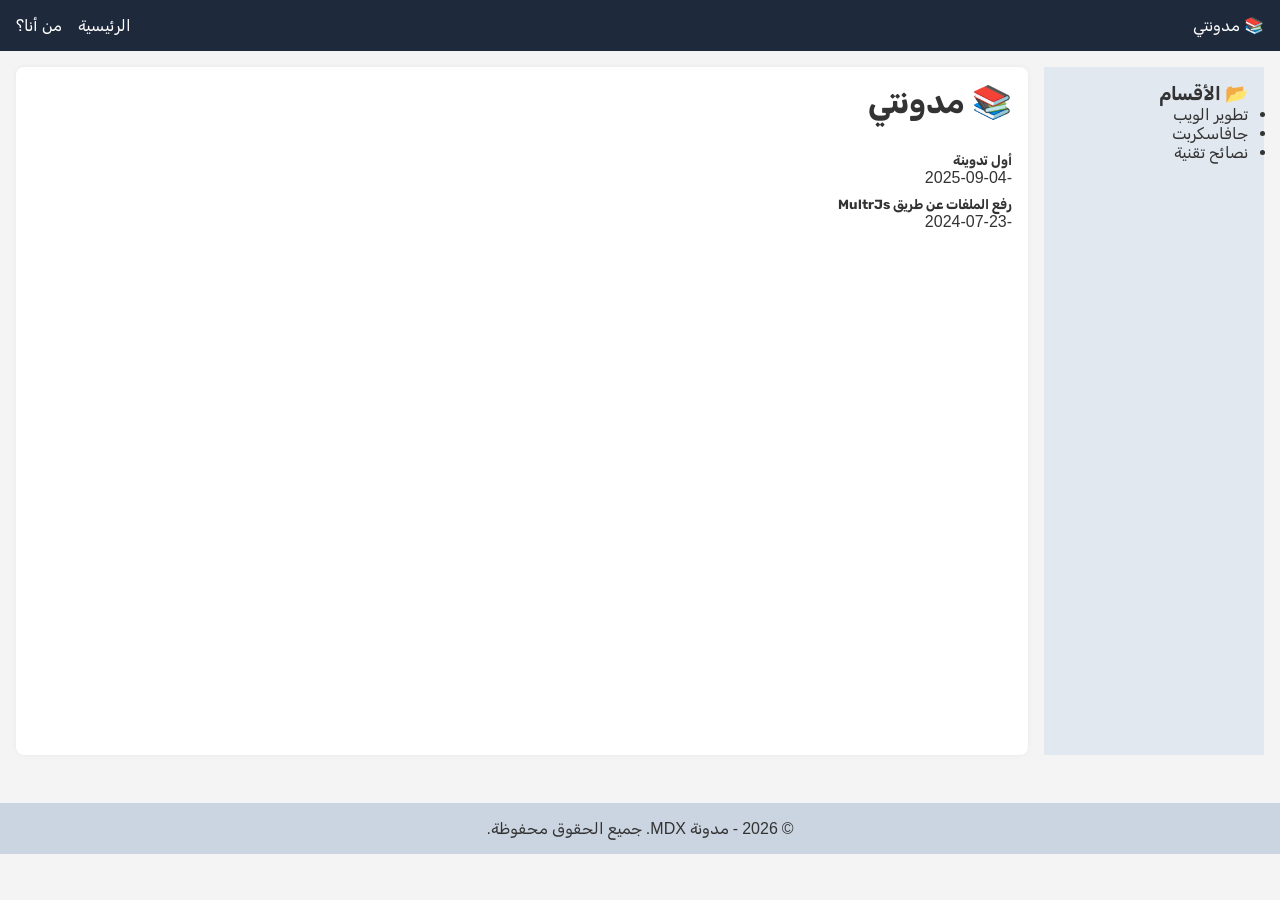
==== index.html @ e4305aa6 "Updates" ====
<!DOCTYPE html><!--rxrosLNBPmrXAtFmBcoeh--><html lang="en"><head><meta charSet="utf-8"/><meta name="viewport" content="width=device-width, initial-scale=1"/><link rel="stylesheet" href="/_next/static/css/49fe6b1d96a9bbf2.css" data-precedence="next"/><link rel="preload" as="script" fetchPriority="low" href="/_next/static/chunks/webpack-e52da2a45f69da00.js"/><script src="/_next/static/chunks/4bd1b696-c023c6e3521b1417.js" async=""></script><script src="/_next/static/chunks/255-b13a2e010b19407f.js" async=""></script><script src="/_next/static/chunks/main-app-1fff531c7bb2194e.js" async=""></script><script src="/_next/static/chunks/619-ba102abea3e3d0e4.js" async=""></script><script src="/_next/static/chunks/app/layout-662905b35b653f3e.js" async=""></script><script src="/_next/static/chunks/app/page-d330494140acbbb8.js" async=""></script><title>Create Next App</title><meta name="description" content="Generated by create next app"/><link rel="icon" href="/favicon.ico" type="image/x-icon" sizes="16x16"/><script src="/_next/static/chunks/polyfills-42372ed130431b0a.js" noModule=""></script></head><body class="__variable_5cfdac __variable_9a8899"><div hidden=""><!--$--><!--/$--></div><nav class="navbar"><div class="logo"><a href="/">📚 مدونتي</a></div><ul class="nav-links"><li><a href="/">الرئيسية</a></li><li><a href="/about">من أنا؟</a></li></ul></nav><div class="layout"><aside class="sidebar"><h3>📂 الأقسام</h3><ul><li>تطوير الويب</li><li>جافاسكربت</li><li>نصائح تقنية</li></ul></aside><main class="content"><main><h1>📚 مدونتي</h1><ul class="list-posts"><li><a class="home-content-link" href="/posts/hello"><h5>أول تدوينة</h5> -<span>2025-09-04</span></a></li><li><a class="home-content-link" href="/posts/multerjs"><h5>رفع الملفات عن طريق MultrJs</h5> -<span>2024-07-23</span></a></li></ul></main><!--$--><!--/$--></main></div><footer class="footer"><p>© <!-- -->2025<!-- --> - مدونة MDX. جميع الحقوق محفوظة.</p></footer><script src="/_next/static/chunks/webpack-e52da2a45f69da00.js" id="_R_" async=""></script><script>(self.__next_f=self.__next_f||[]).push([0])</script><script>self.__next_f.push([1,"1:\"$Sreact.fragment\"\n2:I[6125,[\"619\",\"static/chunks/619-ba102abea3e3d0e4.js\",\"177\",\"static/chunks/app/layout-662905b35b653f3e.js\"],\"default\"]\n3:I[9766,[],\"\"]\n4:I[8924,[],\"\"]\n5:I[2619,[\"619\",\"static/chunks/619-ba102abea3e3d0e4.js\",\"974\",\"static/chunks/app/page-d330494140acbbb8.js\"],\"\"]\n6:I[4431,[],\"OutletBoundary\"]\n8:I[5278,[],\"AsyncMetadataOutlet\"]\na:I[4431,[],\"ViewportBoundary\"]\nc:I[4431,[],\"MetadataBoundary\"]\nd:\"$Sreact.suspense\"\nf:I[7150,[],\"\"]\n:HL[\"/_next/static/css/49fe6b1d96a9bbf2.css\",\"style\"]\n"])</script><script>self.__next_f.push([1,"0:{\"P\":null,\"b\":\"rxrosLNBPmrXAtFmBcoeh\",\"p\":\"\",\"c\":[\"\",\"\"],\"i\":false,\"f\":[[[\"\",{\"children\":[\"__PAGE__\",{}]},\"$undefined\",\"$undefined\",true],[\"\",[\"$\",\"$1\",\"c\",{\"children\":[[[\"$\",\"link\",\"0\",{\"rel\":\"stylesheet\",\"href\":\"/_next/static/css/49fe6b1d96a9bbf2.css\",\"precedence\":\"next\",\"crossOrigin\":\"$undefined\",\"nonce\":\"$undefined\"}]],[\"$\",\"html\",null,{\"lang\":\"en\",\"children\":[\"$\",\"body\",null,{\"className\":\"__variable_5cfdac __variable_9a8899\",\"children\":[\"$\",\"$L2\",null,{\"children\":[\"$\",\"$L3\",null,{\"parallelRouterKey\":\"children\",\"error\":\"$undefined\",\"errorStyles\":\"$undefined\",\"errorScripts\":\"$undefined\",\"template\":[\"$\",\"$L4\",null,{}],\"templateStyles\":\"$undefined\",\"templateScripts\":\"$undefined\",\"notFound\":[[[\"$\",\"title\",null,{\"children\":\"404: This page could not be found.\"}],[\"$\",\"div\",null,{\"style\":{\"fontFamily\":\"system-ui,\\\"Segoe UI\\\",Roboto,Helvetica,Arial,sans-serif,\\\"Apple Color Emoji\\\",\\\"Segoe UI Emoji\\\"\",\"height\":\"100vh\",\"textAlign\":\"center\",\"display\":\"flex\",\"flexDirection\":\"column\",\"alignItems\":\"center\",\"justifyContent\":\"center\"},\"children\":[\"$\",\"div\",null,{\"children\":[[\"$\",\"style\",null,{\"dangerouslySetInnerHTML\":{\"__html\":\"body{color:#000;background:#fff;margin:0}.next-error-h1{border-right:1px solid rgba(0,0,0,.3)}@media (prefers-color-scheme:dark){body{color:#fff;background:#000}.next-error-h1{border-right:1px solid rgba(255,255,255,.3)}}\"}}],[\"$\",\"h1\",null,{\"className\":\"next-error-h1\",\"style\":{\"display\":\"inline-block\",\"margin\":\"0 20px 0 0\",\"padding\":\"0 23px 0 0\",\"fontSize\":24,\"fontWeight\":500,\"verticalAlign\":\"top\",\"lineHeight\":\"49px\"},\"children\":404}],[\"$\",\"div\",null,{\"style\":{\"display\":\"inline-block\"},\"children\":[\"$\",\"h2\",null,{\"style\":{\"fontSize\":14,\"fontWeight\":400,\"lineHeight\":\"49px\",\"margin\":0},\"children\":\"This page could not be found.\"}]}]]}]}]],[]],\"forbidden\":\"$undefined\",\"unauthorized\":\"$undefined\"}]}]}]}]]}],{\"children\":[\"__PAGE__\",[\"$\",\"$1\",\"c\",{\"children\":[[\"$\",\"main\",null,{\"children\":[[\"$\",\"h1\",null,{\"children\":\"📚 مدونتي\"}],[\"$\",\"ul\",null,{\"className\":\"list-posts\",\"children\":[[\"$\",\"li\",\"hello\",{\"children\":[\"$\",\"$L5\",null,{\"className\":\"home-content-link\",\"href\":\"/posts/hello\",\"children\":[[\"$\",\"h5\",null,{\"children\":\"أول تدوينة\"}],\" -\",[\"$\",\"span\",null,{\"children\":\"2025-09-04\"}]]}]}],[\"$\",\"li\",\"multerjs\",{\"children\":[\"$\",\"$L5\",null,{\"className\":\"home-content-link\",\"href\":\"/posts/multerjs\",\"children\":[[\"$\",\"h5\",null,{\"children\":\"رفع الملفات عن طريق MultrJs\"}],\" -\",[\"$\",\"span\",null,{\"children\":\"2024-07-23\"}]]}]}]]}]]}],null,[\"$\",\"$L6\",null,{\"children\":[\"$L7\",[\"$\",\"$L8\",null,{\"promise\":\"$@9\"}]]}]]}],{},null,false]},null,false],[\"$\",\"$1\",\"h\",{\"children\":[null,[[\"$\",\"$La\",null,{\"children\":\"$Lb\"}],null],[\"$\",\"$Lc\",null,{\"children\":[\"$\",\"div\",null,{\"hidden\":true,\"children\":[\"$\",\"$d\",null,{\"fallback\":null,\"children\":\"$Le\"}]}]}]]}],false]],\"m\":\"$undefined\",\"G\":[\"$f\",[]],\"s\":false,\"S\":true}\n"])</script><script>self.__next_f.push([1,"b:[[\"$\",\"meta\",\"0\",{\"charSet\":\"utf-8\"}],[\"$\",\"meta\",\"1\",{\"name\":\"viewport\",\"content\":\"width=device-width, initial-scale=1\"}]]\n7:null\n"])</script><script>self.__next_f.push([1,"10:I[622,[],\"IconMark\"]\n9:{\"metadata\":[[\"$\",\"title\",\"0\",{\"children\":\"Create Next App\"}],[\"$\",\"meta\",\"1\",{\"name\":\"description\",\"content\":\"Generated by create next app\"}],[\"$\",\"link\",\"2\",{\"rel\":\"icon\",\"href\":\"/favicon.ico\",\"type\":\"image/x-icon\",\"sizes\":\"16x16\"}],[\"$\",\"$L10\",\"3\",{}]],\"error\":null,\"digest\":\"$undefined\"}\n"])</script><script>self.__next_f.push([1,"e:\"$9:metadata\"\n"])</script></body></html>
---- _next/static/css/49fe6b1d96a9bbf2.css ----
@font-face{font-family:Geist;font-style:normal;font-weight:100 900;font-display:swap;src:url(/_next/static/media/8d697b304b401681-s.woff2) format("woff2");unicode-range:u+0301,u+0400-045f,u+0490-0491,u+04b0-04b1,u+2116}@font-face{font-family:Geist;font-style:normal;font-weight:100 900;font-display:swap;src:url(/_next/static/media/ba015fad6dcf6784-s.woff2) format("woff2");unicode-range:u+0100-02ba,u+02bd-02c5,u+02c7-02cc,u+02ce-02d7,u+02dd-02ff,u+0304,u+0308,u+0329,u+1d00-1dbf,u+1e00-1e9f,u+1ef2-1eff,u+2020,u+20a0-20ab,u+20ad-20c0,u+2113,u+2c60-2c7f,u+a720-a7ff}@font-face{font-family:Geist;font-style:normal;font-weight:100 900;font-display:swap;src:url(/_next/static/media/569ce4b8f30dc480-s.p.woff2) format("woff2");unicode-range:u+00??,u+0131,u+0152-0153,u+02bb-02bc,u+02c6,u+02da,u+02dc,u+0304,u+0308,u+0329,u+2000-206f,u+20ac,u+2122,u+2191,u+2193,u+2212,u+2215,u+feff,u+fffd}@font-face{font-family:Geist Fallback;src:local("Arial");ascent-override:95.94%;descent-override:28.16%;line-gap-override:0.00%;size-adjust:104.76%}.__className_5cfdac{font-family:Geist,Geist Fallback;font-style:normal}.__variable_5cfdac{--font-geist-sans:"Geist","Geist Fallback"}@font-face{font-family:Geist Mono;font-style:normal;font-weight:100 900;font-display:swap;src:url(/_next/static/media/9610d9e46709d722-s.woff2) format("woff2");unicode-range:u+0301,u+0400-045f,u+0490-0491,u+04b0-04b1,u+2116}@font-face{font-family:Geist Mono;font-style:normal;font-weight:100 900;font-display:swap;src:url(/_next/static/media/747892c23ea88013-s.woff2) format("woff2");unicode-range:u+0100-02ba,u+02bd-02c5,u+02c7-02cc,u+02ce-02d7,u+02dd-02ff,u+0304,u+0308,u+0329,u+1d00-1dbf,u+1e00-1e9f,u+1ef2-1eff,u+2020,u+20a0-20ab,u+20ad-20c0,u+2113,u+2c60-2c7f,u+a720-a7ff}@font-face{font-family:Geist Mono;font-style:normal;font-weight:100 900;font-display:swap;src:url(/_next/static/media/93f479601ee12b01-s.p.woff2) format("woff2");unicode-range:u+00??,u+0131,u+0152-0153,u+02bb-02bc,u+02c6,u+02da,u+02dc,u+0304,u+0308,u+0329,u+2000-206f,u+20ac,u+2122,u+2191,u+2193,u+2212,u+2215,u+feff,u+fffd}@font-face{font-family:Geist Mono Fallback;src:local("Arial");ascent-override:74.67%;descent-override:21.92%;line-gap-override:0.00%;size-adjust:134.59%}.__className_9a8899{font-family:Geist Mono,Geist Mono Fallback;font-style:normal}.__variable_9a8899{--font-geist-mono:"Geist Mono","Geist Mono Fallback"}@font-face{font-family:Rubik;font-style:normal;font-display:swap;font-weight:300;src:url(/_next/static/media/rubik-arabic-300-normal.5f226dae.woff2) format("woff2"),url(/_next/static/media/rubik-arabic-300-normal.1e76eb89.woff) format("woff")}@font-face{font-family:Rubik;font-style:normal;font-display:swap;font-weight:400;src:url(/_next/static/media/rubik-arabic-400-normal.bc559b0b.woff2) format("woff2"),url(/_next/static/media/rubik-arabic-400-normal.06174122.woff) format("woff")}@font-face{font-family:Rubik;font-style:normal;font-display:swap;font-weight:500;src:url(/_next/static/media/rubik-arabic-500-normal.24624efe.woff2) format("woff2"),url(/_next/static/media/rubik-arabic-500-normal.49873f2f.woff) format("woff")}@font-face{font-family:Rubik;font-style:normal;font-display:swap;font-weight:600;src:url(/_next/static/media/rubik-arabic-600-normal.4cfab3b4.woff2) format("woff2"),url(/_next/static/media/rubik-arabic-600-normal.896ec28f.woff) format("woff")}@font-face{font-family:Rubik;font-style:normal;font-display:swap;font-weight:700;src:url(/_next/static/media/rubik-arabic-700-normal.1b071363.woff2) format("woff2"),url(/_next/static/media/rubik-arabic-700-normal.a09e4328.woff) format("woff")}@font-face{font-family:Rubik;font-style:normal;font-display:swap;font-weight:800;src:url(/_next/static/media/rubik-arabic-800-normal.959ac15a.woff2) format("woff2"),url(/_next/static/media/rubik-arabic-800-normal.61215639.woff) format("woff")}@font-face{font-family:Rubik;font-style:normal;font-display:swap;font-weight:900;src:url(/_next/static/media/rubik-arabic-900-normal.fd46b360.woff2) format("woff2"),url(/_next/static/media/rubik-arabic-900-normal.ea1060b6.woff) format("woff")}@font-face{font-family:Rubik;font-style:normal;font-display:swap;font-weight:500;src:url(/_next/static/media/rubik-arabic-500-normal.24624efe.woff2) format("woff2"),url(/_next/static/media/rubik-arabic-500-normal.49873f2f.woff) format("woff");unicode-range:u+06??,u+0750-077f,u+0870-088e,u+0890-0891,u+0897-08e1,u+08e3-08ff,u+200c-200e,u+2010-2011,u+204f,u+2e41,u+fb50-fdff,u+fe70-fe74,u+fe76-fefc,u+102e0-102fb,u+10e60-10e7e,u+10ec2-10ec4,u+10efc-10eff,u+1ee00-1ee03,u+1ee05-1ee1f,u+1ee21-1ee22,u+1ee24,u+1ee27,u+1ee29-1ee32,u+1ee34-1ee37,u+1ee39,u+1ee3b,u+1ee42,u+1ee47,u+1ee49,u+1ee4b,u+1ee4d-1ee4f,u+1ee51-1ee52,u+1ee54,u+1ee57,u+1ee59,u+1ee5b,u+1ee5d,u+1ee5f,u+1ee61-1ee62,u+1ee64,u+1ee67-1ee6a,u+1ee6c-1ee72,u+1ee74-1ee77,u+1ee79-1ee7c,u+1ee7e,u+1ee80-1ee89,u+1ee8b-1ee9b,u+1eea1-1eea3,u+1eea5-1eea9,u+1eeab-1eebb,u+1eef0-1eef1}@font-face{font-family:Rubik;font-style:normal;font-display:swap;font-weight:500;src:url(/_next/static/media/rubik-cyrillic-ext-500-normal.e5641db0.woff2) format("woff2"),url(/_next/static/media/rubik-cyrillic-ext-500-normal.cbec0c60.woff) format("woff");unicode-range:u+0460-052f,u+1c80-1c8a,u+20b4,u+2de0-2dff,u+a640-a69f,u+fe2e-fe2f}@font-face{font-family:Rubik;font-style:normal;font-display:swap;font-weight:500;src:url(/_next/static/media/rubik-cyrillic-500-normal.e9edc2fb.woff2) format("woff2"),url(/_next/static/media/rubik-cyrillic-500-normal.9e6f7022.woff) format("woff");unicode-range:u+0301,u+0400-045f,u+0490-0491,u+04b0-04b1,u+2116}@font-face{font-family:Rubik;font-style:normal;font-display:swap;font-weight:500;src:url(/_next/static/media/rubik-hebrew-500-normal.2a38d427.woff2) format("woff2"),url(/_next/static/media/rubik-hebrew-500-normal.cbbfe4d8.woff) format("woff");unicode-range:u+0307-0308,u+0590-05ff,u+200c-2010,u+20aa,u+25cc,u+fb1d-fb4f}@font-face{font-family:Rubik;font-style:normal;font-display:swap;font-weight:500;src:url(/_next/static/media/rubik-latin-ext-500-normal.b9dfb6cc.woff2) format("woff2"),url(/_next/static/media/rubik-latin-ext-500-normal.201cdbe0.woff) format("woff");unicode-range:u+0100-02ba,u+02bd-02c5,u+02c7-02cc,u+02ce-02d7,u+02dd-02ff,u+0304,u+0308,u+0329,u+1d00-1dbf,u+1e00-1e9f,u+1ef2-1eff,u+2020,u+20a0-20ab,u+20ad-20c0,u+2113,u+2c60-2c7f,u+a720-a7ff}@font-face{font-family:Rubik;font-style:normal;font-display:swap;font-weight:500;src:url(/_next/static/media/rubik-latin-500-normal.8fb13c16.woff2) format("woff2"),url(/_next/static/media/rubik-latin-500-normal.b34b393a.woff) format("woff");unicode-range:u+00??,u+0131,u+0152-0153,u+02bb-02bc,u+02c6,u+02da,u+02dc,u+0304,u+0308,u+0329,u+2000-206f,u+20ac,u+2122,u+2191,u+2193,u+2212,u+2215,u+feff,u+fffd}@font-face{font-family:Rubik;font-style:normal;font-display:swap;font-weight:700;src:url(/_next/static/media/rubik-arabic-700-normal.1b071363.woff2) format("woff2"),url(/_next/static/media/rubik-arabic-700-normal.a09e4328.woff) format("woff");unicode-range:u+06??,u+0750-077f,u+0870-088e,u+0890-0891,u+0897-08e1,u+08e3-08ff,u+200c-200e,u+2010-2011,u+204f,u+2e41,u+fb50-fdff,u+fe70-fe74,u+fe76-fefc,u+102e0-102fb,u+10e60-10e7e,u+10ec2-10ec4,u+10efc-10eff,u+1ee00-1ee03,u+1ee05-1ee1f,u+1ee21-1ee22,u+1ee24,u+1ee27,u+1ee29-1ee32,u+1ee34-1ee37,u+1ee39,u+1ee3b,u+1ee42,u+1ee47,u+1ee49,u+1ee4b,u+1ee4d-1ee4f,u+1ee51-1ee52,u+1ee54,u+1ee57,u+1ee59,u+1ee5b,u+1ee5d,u+1ee5f,u+1ee61-1ee62,u+1ee64,u+1ee67-1ee6a,u+1ee6c-1ee72,u+1ee74-1ee77,u+1ee79-1ee7c,u+1ee7e,u+1ee80-1ee89,u+1ee8b-1ee9b,u+1eea1-1eea3,u+1eea5-1eea9,u+1eeab-1eebb,u+1eef0-1eef1}@font-face{font-family:Rubik;font-style:normal;font-display:swap;font-weight:700;src:url(/_next/static/media/rubik-cyrillic-ext-700-normal.44e6928d.woff2) format("woff2"),url(/_next/static/media/rubik-cyrillic-ext-700-normal.e276cc76.woff) format("woff");unicode-range:u+0460-052f,u+1c80-1c8a,u+20b4,u+2de0-2dff,u+a640-a69f,u+fe2e-fe2f}@font-face{font-family:Rubik;font-style:normal;font-display:swap;font-weight:700;src:url(/_next/static/media/rubik-cyrillic-700-normal.99472617.woff2) format("woff2"),url(/_next/static/media/rubik-cyrillic-700-normal.ba0b586f.woff) format("woff");unicode-range:u+0301,u+0400-045f,u+0490-0491,u+04b0-04b1,u+2116}@font-face{font-family:Rubik;font-style:normal;font-display:swap;font-weight:700;src:url(/_next/static/media/rubik-hebrew-700-normal.b96a7fde.woff2) format("woff2"),url(/_next/static/media/rubik-hebrew-700-normal.3fb04a71.woff) format("woff");unicode-range:u+0307-0308,u+0590-05ff,u+200c-2010,u+20aa,u+25cc,u+fb1d-fb4f}@font-face{font-family:Rubik;font-style:normal;font-display:swap;font-weight:700;src:url(/_next/static/media/rubik-latin-ext-700-normal.c651e89b.woff2) format("woff2"),url(/_next/static/media/rubik-latin-ext-700-normal.a336f269.woff) format("woff");unicode-range:u+0100-02ba,u+02bd-02c5,u+02c7-02cc,u+02ce-02d7,u+02dd-02ff,u+0304,u+0308,u+0329,u+1d00-1dbf,u+1e00-1e9f,u+1ef2-1eff,u+2020,u+20a0-20ab,u+20ad-20c0,u+2113,u+2c60-2c7f,u+a720-a7ff}@font-face{font-family:Rubik;font-style:normal;font-display:swap;font-weight:700;src:url(/_next/static/media/rubik-latin-700-normal.45ce7dba.woff2) format("woff2"),url(/_next/static/media/rubik-latin-700-normal.ae62ce5a.woff) format("woff");unicode-range:u+00??,u+0131,u+0152-0153,u+02bb-02bc,u+02c6,u+02da,u+02dc,u+0304,u+0308,u+0329,u+2000-206f,u+20ac,u+2122,u+2191,u+2193,u+2212,u+2215,u+feff,u+fffd}:root{--background:#ffffff;--foreground:#171717}@media (prefers-color-scheme:dark){:root{--background:#0a0a0a;--foreground:#ededed}}body,html{max-width:100vw;overflow-x:hidden}body{color:var(--foreground);background:var(--background);font-family:Arial,Helvetica,sans-serif;-webkit-font-smoothing:antialiased;-moz-osx-font-smoothing:grayscale}*{box-sizing:border-box;padding:0;margin:0}a{color:inherit;text-decoration:none}@media (prefers-color-scheme:dark){html{color-scheme:dark}}body{margin:0;font-family:Rubik,sans-serif;direction:rtl;background:#f4f4f4;color:#333}nav[aria-label=breadcrumb] a{color:#3b82f6;text-decoration:none;margin:0 4px}nav[aria-label=breadcrumb] a:hover{text-decoration:underline}nav[aria-label=breadcrumb] span{color:#555;margin:0 4px}.navbar{background:#1e293b;color:white;padding:1rem;display:flex;justify-content:space-between}.nav-links{list-style:none;display:flex;gap:1rem}.nav-links a{color:white;text-decoration:none}.layout{display:flex;min-height:80vh;padding:1rem}.sidebar{width:220px;padding:1rem;background-color:#e2e8f0}.content{flex:1 1;padding:1rem;background-color:white;margin-right:1rem;border-radius:8px;box-shadow:0 0 5px rgba(0,0,0,.05)}.content .list-posts{margin-top:2rem;list-style:none}.content .list-posts .home-content-link{margin-top:10px;display:block}.content .list-posts .home-content-link:active,.content .list-posts .home-content-link:hover{color:cornflowerblue}.footer{text-align:center;padding:1rem;background-color:#cbd5e1;margin-top:2rem}
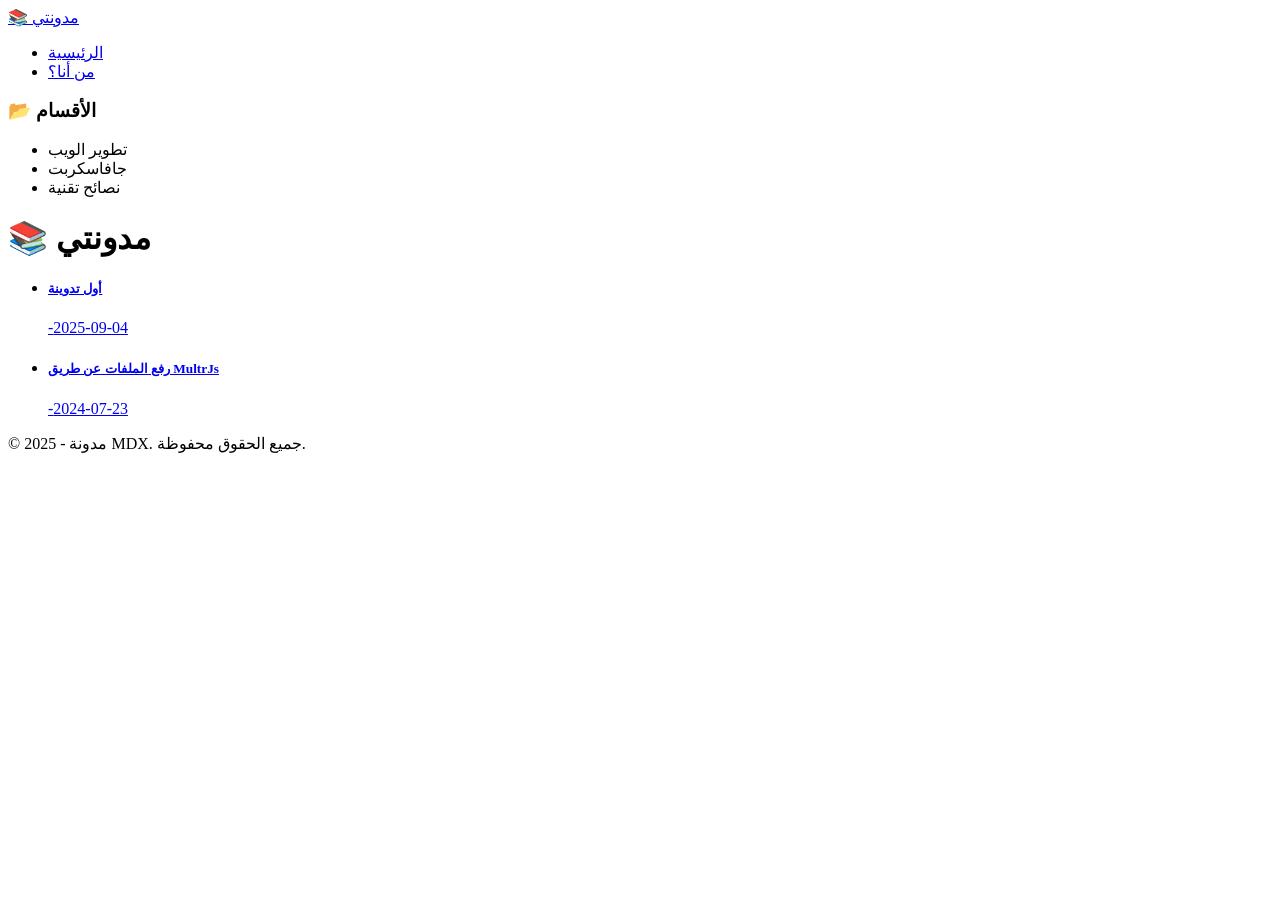
==== commit 037c399f: "Updates" ====
--- a/index.html
+++ b/index.html
@@ -1 +1 @@
-<!DOCTYPE html><!--rxrosLNBPmrXAtFmBcoeh--><html lang="en"><head><meta charSet="utf-8"/><meta name="viewport" content="width=device-width, initial-scale=1"/><link rel="stylesheet" href="/_next/static/css/49fe6b1d96a9bbf2.css" data-precedence="next"/><link rel="preload" as="script" fetchPriority="low" href="/_next/static/chunks/webpack-e52da2a45f69da00.js"/><script src="/_next/static/chunks/4bd1b696-c023c6e3521b1417.js" async=""></script><script src="/_next/static/chunks/255-b13a2e010b19407f.js" async=""></script><script src="/_next/static/chunks/main-app-1fff531c7bb2194e.js" async=""></script><script src="/_next/static/chunks/619-ba102abea3e3d0e4.js" async=""></script><script src="/_next/static/chunks/app/layout-662905b35b653f3e.js" async=""></script><script src="/_next/static/chunks/app/page-d330494140acbbb8.js" async=""></script><title>Create Next App</title><meta name="description" content="Generated by create next app"/><link rel="icon" href="/favicon.ico" type="image/x-icon" sizes="16x16"/><script src="/_next/static/chunks/polyfills-42372ed130431b0a.js" noModule=""></script></head><body class="__variable_5cfdac __variable_9a8899"><div hidden=""><!--$--><!--/$--></div><nav class="navbar"><div class="logo"><a href="/">📚 مدونتي</a></div><ul class="nav-links"><li><a href="/">الرئيسية</a></li><li><a href="/about">من أنا؟</a></li></ul></nav><div class="layout"><aside class="sidebar"><h3>📂 الأقسام</h3><ul><li>تطوير الويب</li><li>جافاسكربت</li><li>نصائح تقنية</li></ul></aside><main class="content"><main><h1>📚 مدونتي</h1><ul class="list-posts"><li><a class="home-content-link" href="/posts/hello"><h5>أول تدوينة</h5> -<span>2025-09-04</span></a></li><li><a class="home-content-link" href="/posts/multerjs"><h5>رفع الملفات عن طريق MultrJs</h5> -<span>2024-07-23</span></a></li></ul></main><!--$--><!--/$--></main></div><footer class="footer"><p>© <!-- -->2025<!-- --> - مدونة MDX. جميع الحقوق محفوظة.</p></footer><script src="/_next/static/chunks/webpack-e52da2a45f69da00.js" id="_R_" async=""></script><script>(self.__next_f=self.__next_f||[]).push([0])</script><script>self.__next_f.push([1,"1:\"$Sreact.fragment\"\n2:I[6125,[\"619\",\"static/chunks/619-ba102abea3e3d0e4.js\",\"177\",\"static/chunks/app/layout-662905b35b653f3e.js\"],\"default\"]\n3:I[9766,[],\"\"]\n4:I[8924,[],\"\"]\n5:I[2619,[\"619\",\"static/chunks/619-ba102abea3e3d0e4.js\",\"974\",\"static/chunks/app/page-d330494140acbbb8.js\"],\"\"]\n6:I[4431,[],\"OutletBoundary\"]\n8:I[5278,[],\"AsyncMetadataOutlet\"]\na:I[4431,[],\"ViewportBoundary\"]\nc:I[4431,[],\"MetadataBoundary\"]\nd:\"$Sreact.suspense\"\nf:I[7150,[],\"\"]\n:HL[\"/_next/static/css/49fe6b1d96a9bbf2.css\",\"style\"]\n"])</script><script>self.__next_f.push([1,"0:{\"P\":null,\"b\":\"rxrosLNBPmrXAtFmBcoeh\",\"p\":\"\",\"c\":[\"\",\"\"],\"i\":false,\"f\":[[[\"\",{\"children\":[\"__PAGE__\",{}]},\"$undefined\",\"$undefined\",true],[\"\",[\"$\",\"$1\",\"c\",{\"children\":[[[\"$\",\"link\",\"0\",{\"rel\":\"stylesheet\",\"href\":\"/_next/static/css/49fe6b1d96a9bbf2.css\",\"precedence\":\"next\",\"crossOrigin\":\"$undefined\",\"nonce\":\"$undefined\"}]],[\"$\",\"html\",null,{\"lang\":\"en\",\"children\":[\"$\",\"body\",null,{\"className\":\"__variable_5cfdac __variable_9a8899\",\"children\":[\"$\",\"$L2\",null,{\"children\":[\"$\",\"$L3\",null,{\"parallelRouterKey\":\"children\",\"error\":\"$undefined\",\"errorStyles\":\"$undefined\",\"errorScripts\":\"$undefined\",\"template\":[\"$\",\"$L4\",null,{}],\"templateStyles\":\"$undefined\",\"templateScripts\":\"$undefined\",\"notFound\":[[[\"$\",\"title\",null,{\"children\":\"404: This page could not be found.\"}],[\"$\",\"div\",null,{\"style\":{\"fontFamily\":\"system-ui,\\\"Segoe UI\\\",Roboto,Helvetica,Arial,sans-serif,\\\"Apple Color Emoji\\\",\\\"Segoe UI Emoji\\\"\",\"height\":\"100vh\",\"textAlign\":\"center\",\"display\":\"flex\",\"flexDirection\":\"column\",\"alignItems\":\"center\",\"justifyContent\":\"center\"},\"children\":[\"$\",\"div\",null,{\"children\":[[\"$\",\"style\",null,{\"dangerouslySetInnerHTML\":{\"__html\":\"body{color:#000;background:#fff;margin:0}.next-error-h1{border-right:1px solid rgba(0,0,0,.3)}@media (prefers-color-scheme:dark){body{color:#fff;background:#000}.next-error-h1{border-right:1px solid rgba(255,255,255,.3)}}\"}}],[\"$\",\"h1\",null,{\"className\":\"next-error-h1\",\"style\":{\"display\":\"inline-block\",\"margin\":\"0 20px 0 0\",\"padding\":\"0 23px 0 0\",\"fontSize\":24,\"fontWeight\":500,\"verticalAlign\":\"top\",\"lineHeight\":\"49px\"},\"children\":404}],[\"$\",\"div\",null,{\"style\":{\"display\":\"inline-block\"},\"children\":[\"$\",\"h2\",null,{\"style\":{\"fontSize\":14,\"fontWeight\":400,\"lineHeight\":\"49px\",\"margin\":0},\"children\":\"This page could not be found.\"}]}]]}]}]],[]],\"forbidden\":\"$undefined\",\"unauthorized\":\"$undefined\"}]}]}]}]]}],{\"children\":[\"__PAGE__\",[\"$\",\"$1\",\"c\",{\"children\":[[\"$\",\"main\",null,{\"children\":[[\"$\",\"h1\",null,{\"children\":\"📚 مدونتي\"}],[\"$\",\"ul\",null,{\"className\":\"list-posts\",\"children\":[[\"$\",\"li\",\"hello\",{\"children\":[\"$\",\"$L5\",null,{\"className\":\"home-content-link\",\"href\":\"/posts/hello\",\"children\":[[\"$\",\"h5\",null,{\"children\":\"أول تدوينة\"}],\" -\",[\"$\",\"span\",null,{\"children\":\"2025-09-04\"}]]}]}],[\"$\",\"li\",\"multerjs\",{\"children\":[\"$\",\"$L5\",null,{\"className\":\"home-content-link\",\"href\":\"/posts/multerjs\",\"children\":[[\"$\",\"h5\",null,{\"children\":\"رفع الملفات عن طريق MultrJs\"}],\" -\",[\"$\",\"span\",null,{\"children\":\"2024-07-23\"}]]}]}]]}]]}],null,[\"$\",\"$L6\",null,{\"children\":[\"$L7\",[\"$\",\"$L8\",null,{\"promise\":\"$@9\"}]]}]]}],{},null,false]},null,false],[\"$\",\"$1\",\"h\",{\"children\":[null,[[\"$\",\"$La\",null,{\"children\":\"$Lb\"}],null],[\"$\",\"$Lc\",null,{\"children\":[\"$\",\"div\",null,{\"hidden\":true,\"children\":[\"$\",\"$d\",null,{\"fallback\":null,\"children\":\"$Le\"}]}]}]]}],false]],\"m\":\"$undefined\",\"G\":[\"$f\",[]],\"s\":false,\"S\":true}\n"])</script><script>self.__next_f.push([1,"b:[[\"$\",\"meta\",\"0\",{\"charSet\":\"utf-8\"}],[\"$\",\"meta\",\"1\",{\"name\":\"viewport\",\"content\":\"width=device-width, initial-scale=1\"}]]\n7:null\n"])</script><script>self.__next_f.push([1,"10:I[622,[],\"IconMark\"]\n9:{\"metadata\":[[\"$\",\"title\",\"0\",{\"children\":\"Create Next App\"}],[\"$\",\"meta\",\"1\",{\"name\":\"description\",\"content\":\"Generated by create next app\"}],[\"$\",\"link\",\"2\",{\"rel\":\"icon\",\"href\":\"/favicon.ico\",\"type\":\"image/x-icon\",\"sizes\":\"16x16\"}],[\"$\",\"$L10\",\"3\",{}]],\"error\":null,\"digest\":\"$undefined\"}\n"])</script><script>self.__next_f.push([1,"e:\"$9:metadata\"\n"])</script></body></html>+<!DOCTYPE html><!--7_UJR2PeITn_nWTS8ElOX--><html lang="en"><head><meta charSet="utf-8"/><meta name="viewport" content="width=device-width, initial-scale=1"/><link rel="stylesheet" href="/mdx-blog/_next/static/css/83d098c1c734c9ea.css" data-precedence="next"/><link rel="preload" as="script" fetchPriority="low" href="/mdx-blog/_next/static/chunks/webpack-55b6181298675f15.js"/><script src="/mdx-blog/_next/static/chunks/4bd1b696-c023c6e3521b1417.js" async=""></script><script src="/mdx-blog/_next/static/chunks/255-4f6ad2694c1b1084.js" async=""></script><script src="/mdx-blog/_next/static/chunks/main-app-1fff531c7bb2194e.js" async=""></script><script src="/mdx-blog/_next/static/chunks/619-ba102abea3e3d0e4.js" async=""></script><script src="/mdx-blog/_next/static/chunks/app/layout-75130b065b18d166.js" async=""></script><script src="/mdx-blog/_next/static/chunks/app/page-d330494140acbbb8.js" async=""></script><title>Create Next App</title><meta name="description" content="Generated by create next app"/><link rel="icon" href="/mdx-blog/favicon.ico" type="image/x-icon" sizes="16x16"/><script src="/mdx-blog/_next/static/chunks/polyfills-42372ed130431b0a.js" noModule=""></script></head><body class="__variable_b72b43 __variable_89c92c"><div hidden=""><!--$--><!--/$--></div><nav class="navbar"><div class="logo"><a href="/mdx-blog">📚 مدونتي</a></div><ul class="nav-links"><li><a href="/mdx-blog">الرئيسية</a></li><li><a href="/mdx-blog/about">من أنا؟</a></li></ul></nav><div class="layout"><aside class="sidebar"><h3>📂 الأقسام</h3><ul><li>تطوير الويب</li><li>جافاسكربت</li><li>نصائح تقنية</li></ul></aside><main class="content"><main><h1>📚 مدونتي</h1><ul class="list-posts"><li><a class="home-content-link" href="/mdx-blog/posts/hello"><h5>أول تدوينة</h5> -<span>2025-09-04</span></a></li><li><a class="home-content-link" href="/mdx-blog/posts/multerjs"><h5>رفع الملفات عن طريق MultrJs</h5> -<span>2024-07-23</span></a></li></ul></main><!--$--><!--/$--></main></div><footer class="footer"><p>© <!-- -->2025<!-- --> - مدونة MDX. جميع الحقوق محفوظة.</p></footer><script src="/mdx-blog/_next/static/chunks/webpack-55b6181298675f15.js" id="_R_" async=""></script><script>(self.__next_f=self.__next_f||[]).push([0])</script><script>self.__next_f.push([1,"1:\"$Sreact.fragment\"\n2:I[6125,[\"619\",\"static/chunks/619-ba102abea3e3d0e4.js\",\"177\",\"static/chunks/app/layout-75130b065b18d166.js\"],\"default\"]\n3:I[9766,[],\"\"]\n4:I[8924,[],\"\"]\n5:I[2619,[\"619\",\"static/chunks/619-ba102abea3e3d0e4.js\",\"974\",\"static/chunks/app/page-d330494140acbbb8.js\"],\"\"]\n6:I[4431,[],\"OutletBoundary\"]\n8:I[5278,[],\"AsyncMetadataOutlet\"]\na:I[4431,[],\"ViewportBoundary\"]\nc:I[4431,[],\"MetadataBoundary\"]\nd:\"$Sreact.suspense\"\nf:I[7150,[],\"\"]\n:HL[\"/mdx-blog/_next/static/css/83d098c1c734c9ea.css\",\"style\"]\n"])</script><script>self.__next_f.push([1,"0:{\"P\":null,\"b\":\"7_UJR2PeITn_nWTS8ElOX\",\"p\":\"/mdx-blog\",\"c\":[\"\",\"\"],\"i\":false,\"f\":[[[\"\",{\"children\":[\"__PAGE__\",{}]},\"$undefined\",\"$undefined\",true],[\"\",[\"$\",\"$1\",\"c\",{\"children\":[[[\"$\",\"link\",\"0\",{\"rel\":\"stylesheet\",\"href\":\"/mdx-blog/_next/static/css/83d098c1c734c9ea.css\",\"precedence\":\"next\",\"crossOrigin\":\"$undefined\",\"nonce\":\"$undefined\"}]],[\"$\",\"html\",null,{\"lang\":\"en\",\"children\":[\"$\",\"body\",null,{\"className\":\"__variable_b72b43 __variable_89c92c\",\"children\":[\"$\",\"$L2\",null,{\"children\":[\"$\",\"$L3\",null,{\"parallelRouterKey\":\"children\",\"error\":\"$undefined\",\"errorStyles\":\"$undefined\",\"errorScripts\":\"$undefined\",\"template\":[\"$\",\"$L4\",null,{}],\"templateStyles\":\"$undefined\",\"templateScripts\":\"$undefined\",\"notFound\":[[[\"$\",\"title\",null,{\"children\":\"404: This page could not be found.\"}],[\"$\",\"div\",null,{\"style\":{\"fontFamily\":\"system-ui,\\\"Segoe UI\\\",Roboto,Helvetica,Arial,sans-serif,\\\"Apple Color Emoji\\\",\\\"Segoe UI Emoji\\\"\",\"height\":\"100vh\",\"textAlign\":\"center\",\"display\":\"flex\",\"flexDirection\":\"column\",\"alignItems\":\"center\",\"justifyContent\":\"center\"},\"children\":[\"$\",\"div\",null,{\"children\":[[\"$\",\"style\",null,{\"dangerouslySetInnerHTML\":{\"__html\":\"body{color:#000;background:#fff;margin:0}.next-error-h1{border-right:1px solid rgba(0,0,0,.3)}@media (prefers-color-scheme:dark){body{color:#fff;background:#000}.next-error-h1{border-right:1px solid rgba(255,255,255,.3)}}\"}}],[\"$\",\"h1\",null,{\"className\":\"next-error-h1\",\"style\":{\"display\":\"inline-block\",\"margin\":\"0 20px 0 0\",\"padding\":\"0 23px 0 0\",\"fontSize\":24,\"fontWeight\":500,\"verticalAlign\":\"top\",\"lineHeight\":\"49px\"},\"children\":404}],[\"$\",\"div\",null,{\"style\":{\"display\":\"inline-block\"},\"children\":[\"$\",\"h2\",null,{\"style\":{\"fontSize\":14,\"fontWeight\":400,\"lineHeight\":\"49px\",\"margin\":0},\"children\":\"This page could not be found.\"}]}]]}]}]],[]],\"forbidden\":\"$undefined\",\"unauthorized\":\"$undefined\"}]}]}]}]]}],{\"children\":[\"__PAGE__\",[\"$\",\"$1\",\"c\",{\"children\":[[\"$\",\"main\",null,{\"children\":[[\"$\",\"h1\",null,{\"children\":\"📚 مدونتي\"}],[\"$\",\"ul\",null,{\"className\":\"list-posts\",\"children\":[[\"$\",\"li\",\"hello\",{\"children\":[\"$\",\"$L5\",null,{\"className\":\"home-content-link\",\"href\":\"/posts/hello\",\"children\":[[\"$\",\"h5\",null,{\"children\":\"أول تدوينة\"}],\" -\",[\"$\",\"span\",null,{\"children\":\"2025-09-04\"}]]}]}],[\"$\",\"li\",\"multerjs\",{\"children\":[\"$\",\"$L5\",null,{\"className\":\"home-content-link\",\"href\":\"/posts/multerjs\",\"children\":[[\"$\",\"h5\",null,{\"children\":\"رفع الملفات عن طريق MultrJs\"}],\" -\",[\"$\",\"span\",null,{\"children\":\"2024-07-23\"}]]}]}]]}]]}],null,[\"$\",\"$L6\",null,{\"children\":[\"$L7\",[\"$\",\"$L8\",null,{\"promise\":\"$@9\"}]]}]]}],{},null,false]},null,false],[\"$\",\"$1\",\"h\",{\"children\":[null,[[\"$\",\"$La\",null,{\"children\":\"$Lb\"}],null],[\"$\",\"$Lc\",null,{\"children\":[\"$\",\"div\",null,{\"hidden\":true,\"children\":[\"$\",\"$d\",null,{\"fallback\":null,\"children\":\"$Le\"}]}]}]]}],false]],\"m\":\"$undefined\",\"G\":[\"$f\",[]],\"s\":false,\"S\":true}\n"])</script><script>self.__next_f.push([1,"b:[[\"$\",\"meta\",\"0\",{\"charSet\":\"utf-8\"}],[\"$\",\"meta\",\"1\",{\"name\":\"viewport\",\"content\":\"width=device-width, initial-scale=1\"}]]\n7:null\n"])</script><script>self.__next_f.push([1,"10:I[622,[],\"IconMark\"]\n9:{\"metadata\":[[\"$\",\"title\",\"0\",{\"children\":\"Create Next App\"}],[\"$\",\"meta\",\"1\",{\"name\":\"description\",\"content\":\"Generated by create next app\"}],[\"$\",\"link\",\"2\",{\"rel\":\"icon\",\"href\":\"/mdx-blog/favicon.ico\",\"type\":\"image/x-icon\",\"sizes\":\"16x16\"}],[\"$\",\"$L10\",\"3\",{}]],\"error\":null,\"digest\":\"$undefined\"}\n"])</script><script>self.__next_f.push([1,"e:\"$9:metadata\"\n"])</script></body></html>
